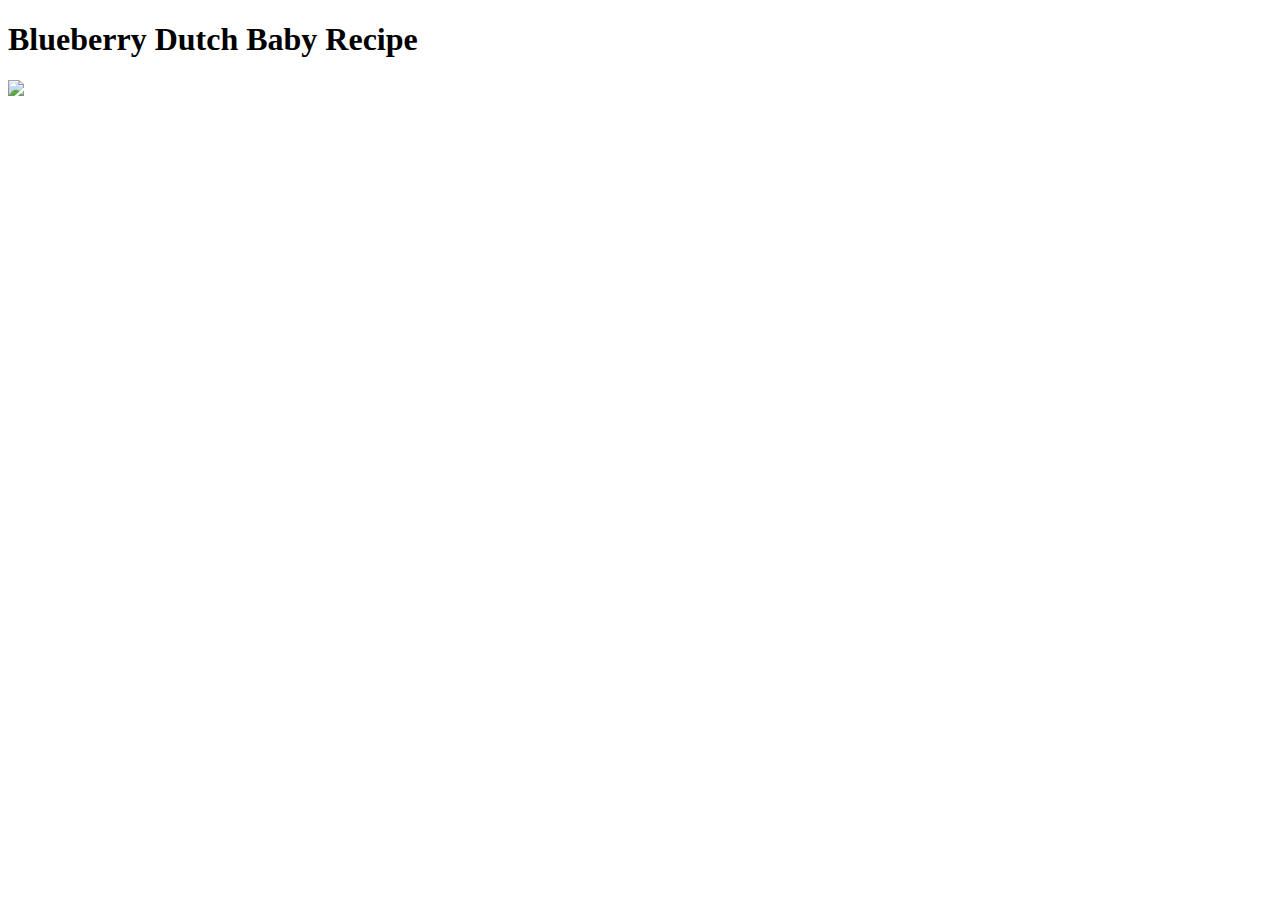
==== recipes/blueberry-dutch-baby.html @ ba0d5533 "add picture and html file to recipe directory" ====
<!DOCTYPE html>

<html lang="en">
    <head>
    <meta charset="utf-8">
    <title>Blueberry Dutch Baby Recipe</title>
    </head>
    
    <body>
        <h1>Blueberry Dutch Baby Recipe</h1>
        <img src="/images/blueberry-dutch-baby.jpg">
        
    </body>

</html>
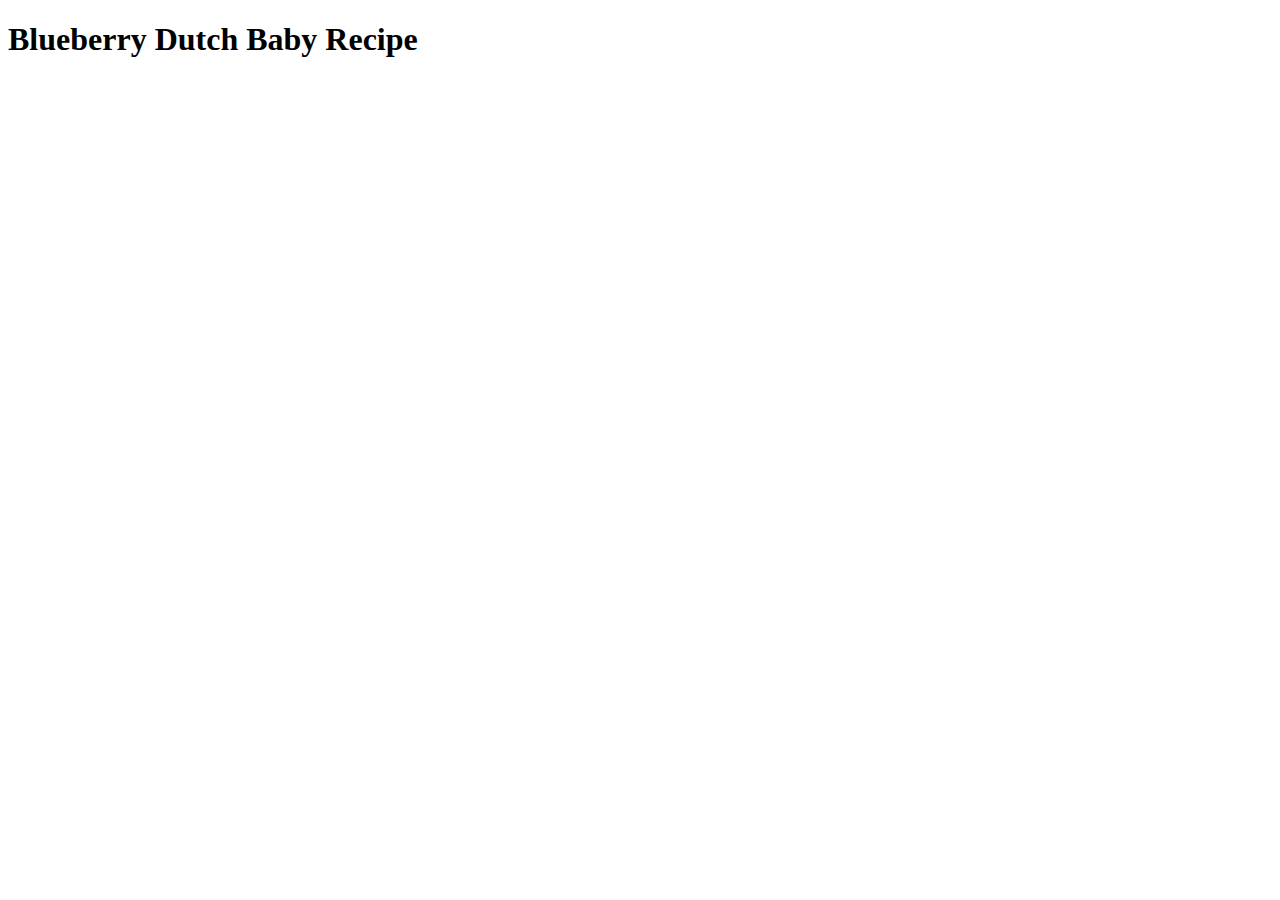
==== commit b02999c0: "add images to folder for recipes" ====
--- a/recipes/blueberry-dutch-baby.html
+++ b/recipes/blueberry-dutch-baby.html
@@ -8,8 +8,8 @@
     
     <body>
         <h1>Blueberry Dutch Baby Recipe</h1>
-        <img src="/images/blueberry-dutch-baby.jpg">
-        
+        <img src="">
+
     </body>
 
 </html>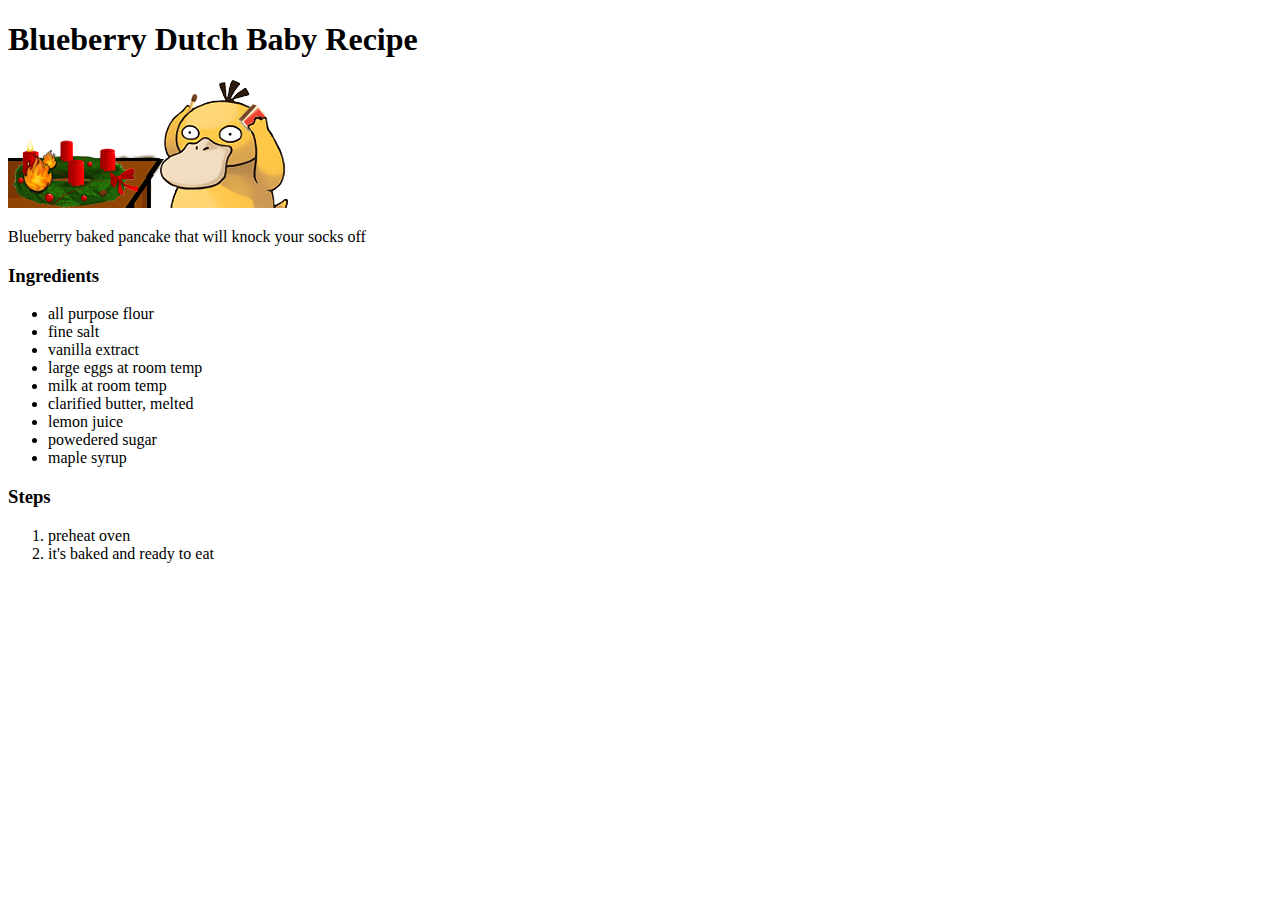
==== commit c20fecf7: "add ingredient list and steps to make" ====
--- a/recipes/blueberry-dutch-baby.html
+++ b/recipes/blueberry-dutch-baby.html
@@ -8,7 +8,25 @@
     
     <body>
         <h1>Blueberry Dutch Baby Recipe</h1>
-        <img src="">
+        <img src="../images/NotLikeThis.png" alt="psyduck with his hands on his head at a christmas themed table">
+        <p>Blueberry baked pancake that will knock your socks off</p>
+        <p><h3>Ingredients</h3></p>
+        <p><ul>
+            <li>all purpose flour</li>
+            <li>fine salt</li>
+            <li>vanilla extract</li>
+            <li>large eggs at room temp</li>
+            <li>milk at room temp</li>
+            <li>clarified butter, melted</li>
+            <li>lemon juice</li>
+            <li>powedered sugar</li>
+            <li>maple syrup</li>
+        </ul></p>
+        <p><h3>Steps</h3></p>
+        <p><ol>
+            <li>preheat oven</li>
+            <li>it's baked and ready to eat</li>
+        </ol></p>
 
     </body>
 
